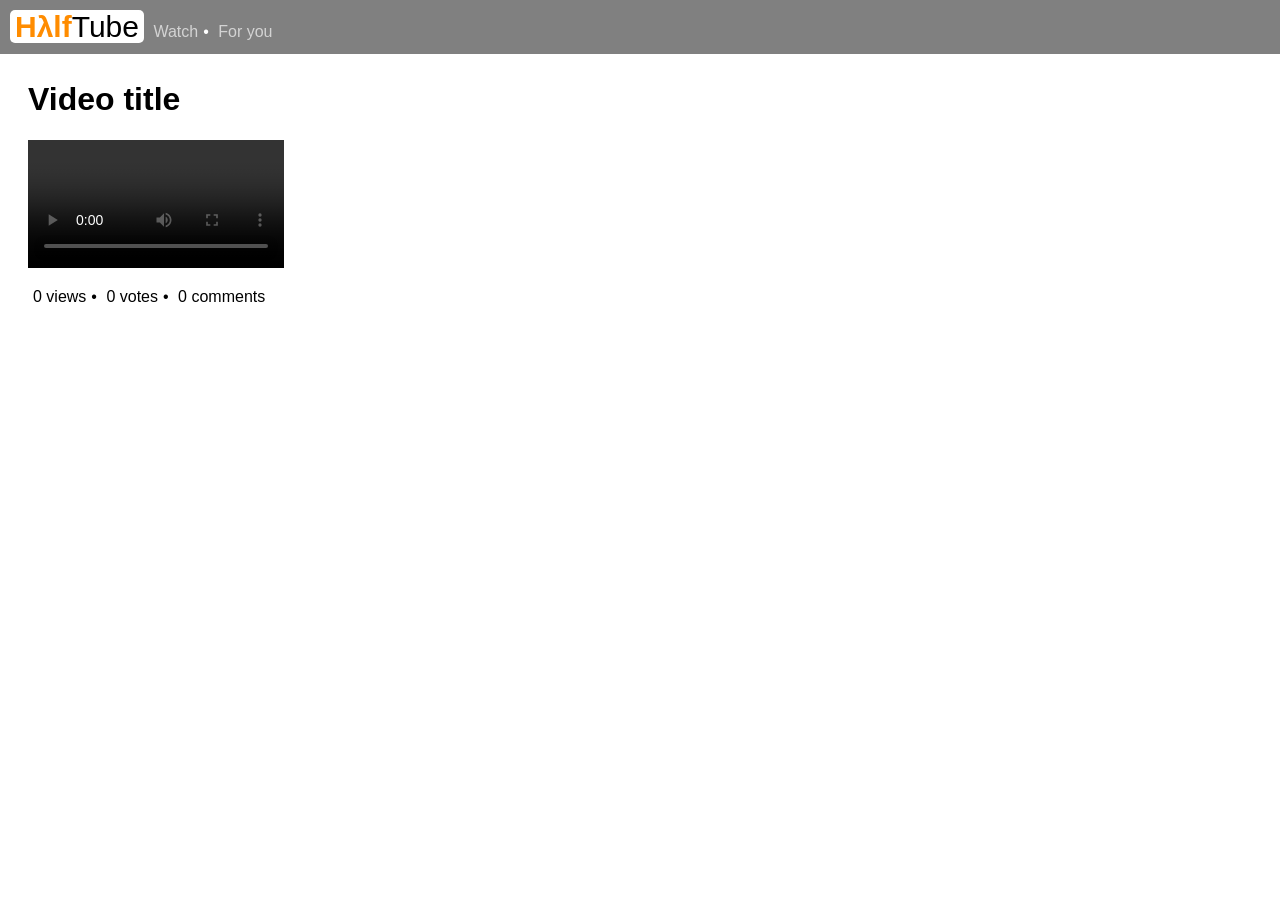
==== watch/index.html @ b5c72306 "Update index.html" ====
<!doctype HTML>
<html>
  <head>
    <title>HalfTube</title>
	<link rel="shortcut icon" href="/watch/logo.png"/>
    <link rel="stylesheet" href="/watch/index.css"/>
	<script src="index.js"></script>
	<script>
	  window.onload = () => {
		let vthing = window.location.href.split("?v=");
		if (vthing.length == 2) {
		  let vidid = vthing[1].split("&")[0];
		  if(vids.hasOwnProperty(vidid)) {
			document.getElementsByTagName("title")[0].innerText = `${vids[vidid].title} - HalfTube`;
			let body = document.getElementById("body");
			body.children[0].innerText = vids[vidid].title;

			let source = document.createElement("source");
			source.setAttribute("src", vids[vidid].source);
			source.setAttribute("type", "video/mp4");
			body.children[1].appendChild(source);
			
			body.children[2].children[0].innerText = numbrr(vids[vidid].views)    + " views";
			body.children[2].children[1].innerText = numbrr(vids[vidid].votes)    + " votes";
			body.children[2].children[2].innerText = numbrr(vids[vidid].comments) + " comments";
		  }
		}
	  };
	</script>
  </head>
  <body>
    <div class="header">
      <span><a id="title" href="/watch">Hλlf<span>Tube</span></a></span>
      <span class="option"><a href="/watch">Watch</a></span>
      <span class="last option"><a href="/watch/foryou">For you</a></span>
    </div>
    <div id="body">
      <h1>Video title</h1>
      <video controls width=256>
      </video>
      <p>
        <span class="option">0 views</span>
        <span class="option">0 votes</span>
        <span class="last option">0 comments</span>
      </p>
    </div>

  </body>
</html>
---- watch/index.css ----
html {
  font-family: arial;
}
.header {
  position: fixed;
  left: 0;
  top:  0;
  width: 100%;
  padding: 10px;
  
  background: grey;
  color: white;
  
}
#title {
  padding: 0 5px;
  border-radius: 5px;

  font-size: 30px;
  font-weight: 600;

  color: darkorange;
  text-decoration: none;
  
  background: white;
}
#title:active {
  color: darkred;
}
#title > span {
  font-weight: 300;
  color: black;
}
#title:active > span {
  font-weight: 300;
  color: #333333;
}
.option {
  --dotpoint: 5px;
  vertical-align: center;
  
  margin: 0 var(--dotpoint);
}
.option > a {
  color: lightgray;
  text-decoration: none;
}
.option:not(.last)::after {
  position: relative;
  left: var(--dotpoint);
  content: "•";
}
#body {
  position: relative;
  top: 60px;
  left: 20px;
}
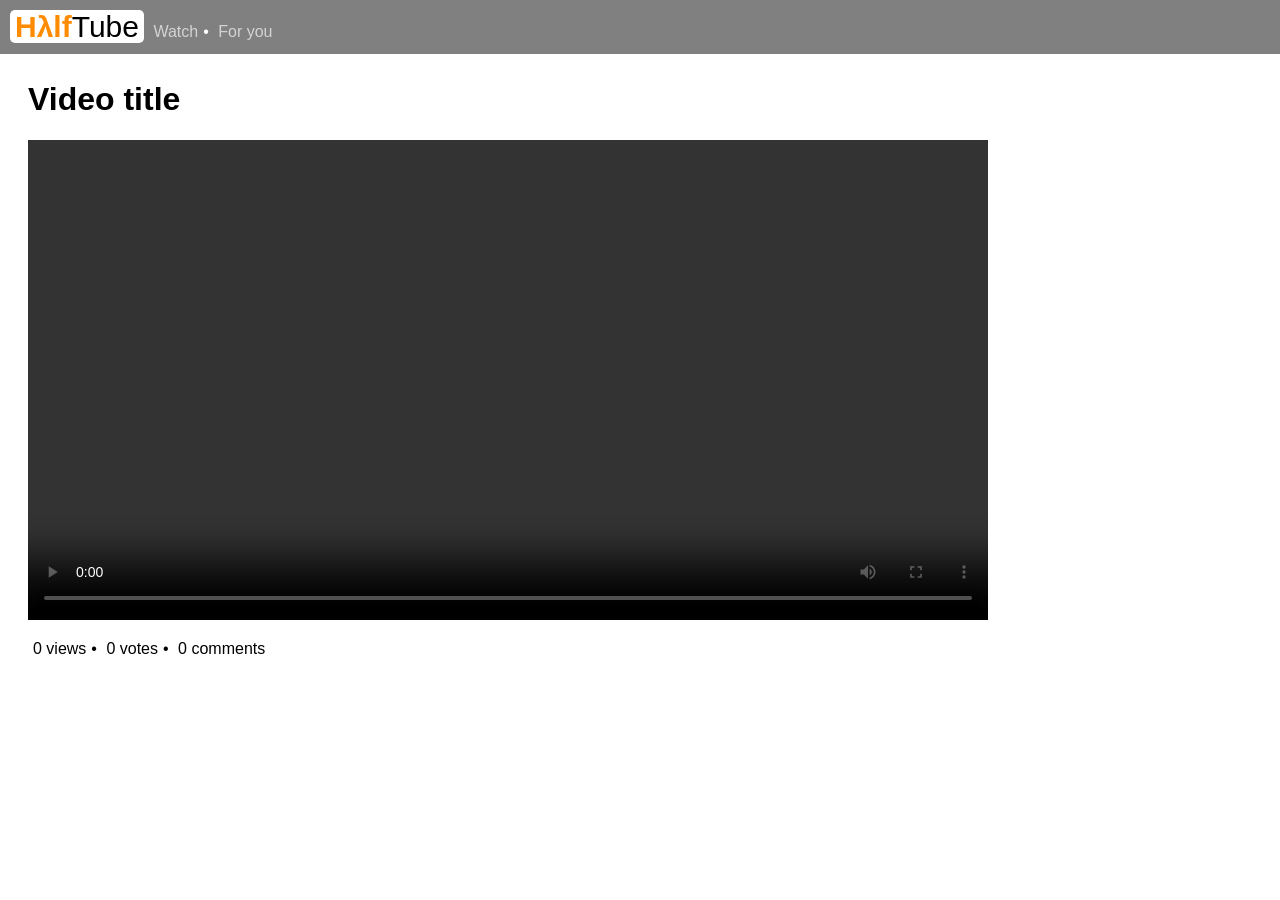
==== commit c6391cff: "Update index.html" ====
--- a/watch/index.html
+++ b/watch/index.html
@@ -36,7 +36,7 @@
     </div>
     <div id="body">
       <h1>Video title</h1>
-      <video controls width=256>
+      <video controls height=480>
       </video>
       <p>
         <span class="option">0 views</span>
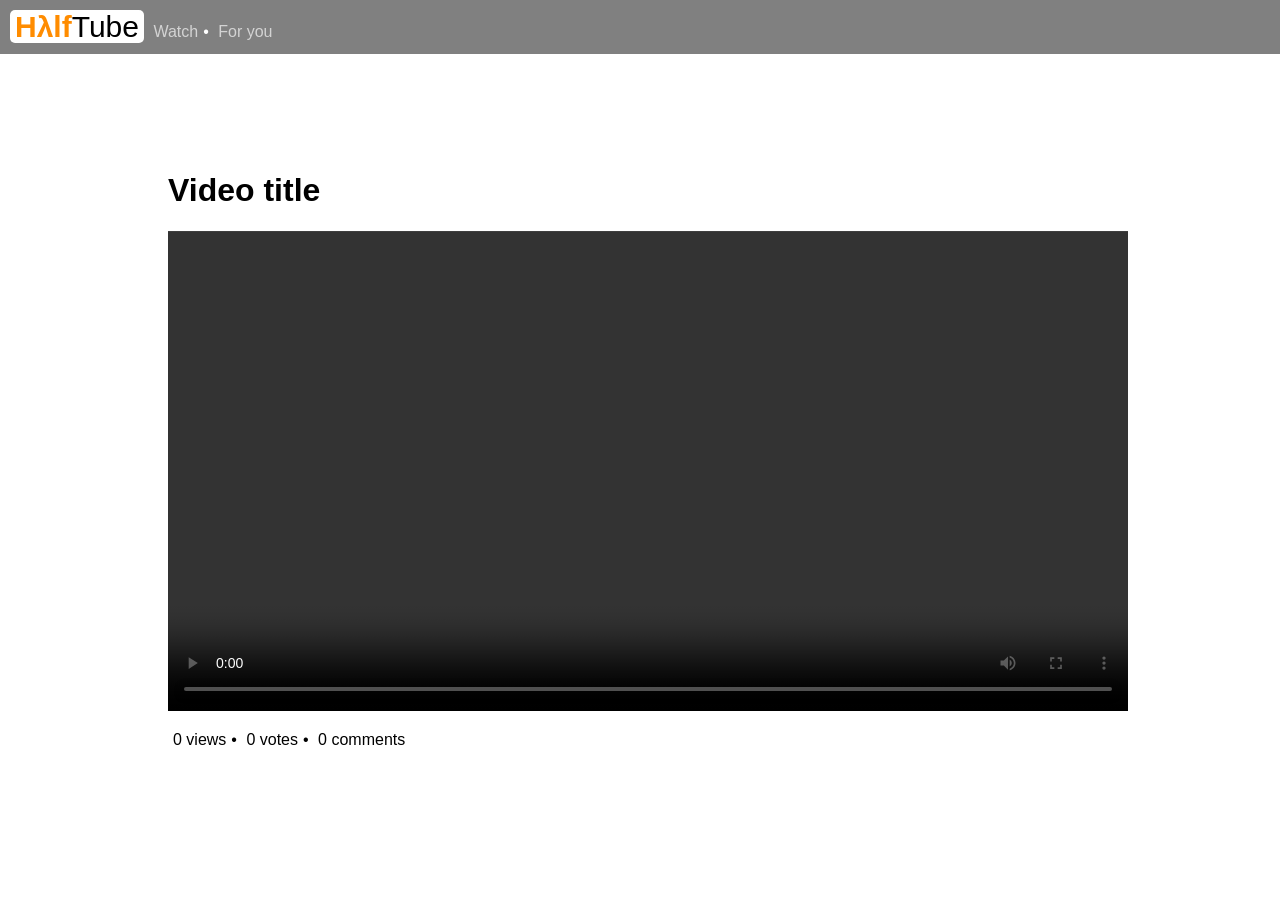
==== commit 642a50a1: "Update index.html" ====
--- a/watch/index.html
+++ b/watch/index.html
@@ -8,11 +8,12 @@
 	<script>
 	  window.onload = () => {
 		let vthing = window.location.href.split("?v=");
+		let body = document.getElementById("body");
+		  
 		if (vthing.length == 2) {
 		  let vidid = vthing[1].split("&")[0];
 		  if(vids.hasOwnProperty(vidid)) {
 			document.getElementsByTagName("title")[0].innerText = `${vids[vidid].title} - HalfTube`;
-			let body = document.getElementById("body");
 			body.children[0].innerText = vids[vidid].title;
 
 			let source = document.createElement("source");
@@ -24,6 +25,22 @@
 			body.children[2].children[1].innerText = numbrr(vids[vidid].votes)    + " votes";
 			body.children[2].children[2].innerText = numbrr(vids[vidid].comments) + " comments";
 		  }
+		} else {
+		  body.setAttribute("class", "home");
+		  body.innerHtml = `        <h1>Videos for humans</h1><br>
+        <p>Sick of AI slop on your FYP?<br>Sick of reels that take control of your subconscious to push you into buying stuff?</p>
+        <p>
+          Well ladies and gentlemen, this website is for you!
+        </p>
+        <p>
+          <b>HalfTube</b> is a parody of a social-media-esque service continuing upon the legacy of older video sharing sites like LiveLeak.
+        </p>
+        <p>
+          You can't like or leave a comment here. Your views don't effect the numbers. Your "for you" page is totally random. You can't even upload videos without <a href="https://github.com/Buggem/HalfLief/compare">opening a pull request!</a>
+        </p>
+        <p>
+          Everything is a pristine copy of a good old video sharing site, without the AI slop and rubbish you have to put up with today from platforms like YouTube and TikTok.
+        </p>`;
 		}
 	  };
 	</script>
@@ -36,7 +53,7 @@
     </div>
     <div id="body">
       <h1>Video title</h1>
-      <video controls height=480>
+      <video controls style="height: 480px;" height=480>
       </video>
       <p>
         <span class="option">0 views</span>
--- a/watch/index.css
+++ b/watch/index.css
@@ -1,10 +1,15 @@
 html {
   font-family: arial;
+}
+html:has(.home), body:has(.home) {
+  width: 100%;
+  height: 100%;
 }
 .header {
   position: fixed;
   left: 0;
   top:  0;
+  z-index: 9999;
   width: 100%;
   padding: 10px;
   
@@ -55,3 +60,46 @@
   top: 60px;
   left: 20px;
 }
+.fyp {
+  text-align: center;
+}
+.videoy {
+  display: inline-block;
+  width: 300px;
+  margin: 10px;
+  text-align: left !important;
+  color: black;
+  text-decoration: none;
+}
+.videoy > span:not(.thumby) {
+  padding: 2px; 
+}
+.thumby {
+  display: inline-block;
+  width: 246px;
+  height: 181px;
+
+  border-top:  solid 5px grey;
+  border-left: solid 5px lightgrey;
+  
+  background-size: cover;
+  background-position: center; 
+  background-image: url(https://i.ytimg.com/);
+}
+.thumby:active {
+  border-top:  none;
+  border-left: none;
+  padding: 5px 5px 0 0;
+}
+
+.home {
+  display: inline-block;
+  
+  position: relative !important;
+  left: 50% !important;
+  top: 50% !important;
+  transform: translate(-50%, -50%);
+}
+.home > p {
+  width: 400px;
+}
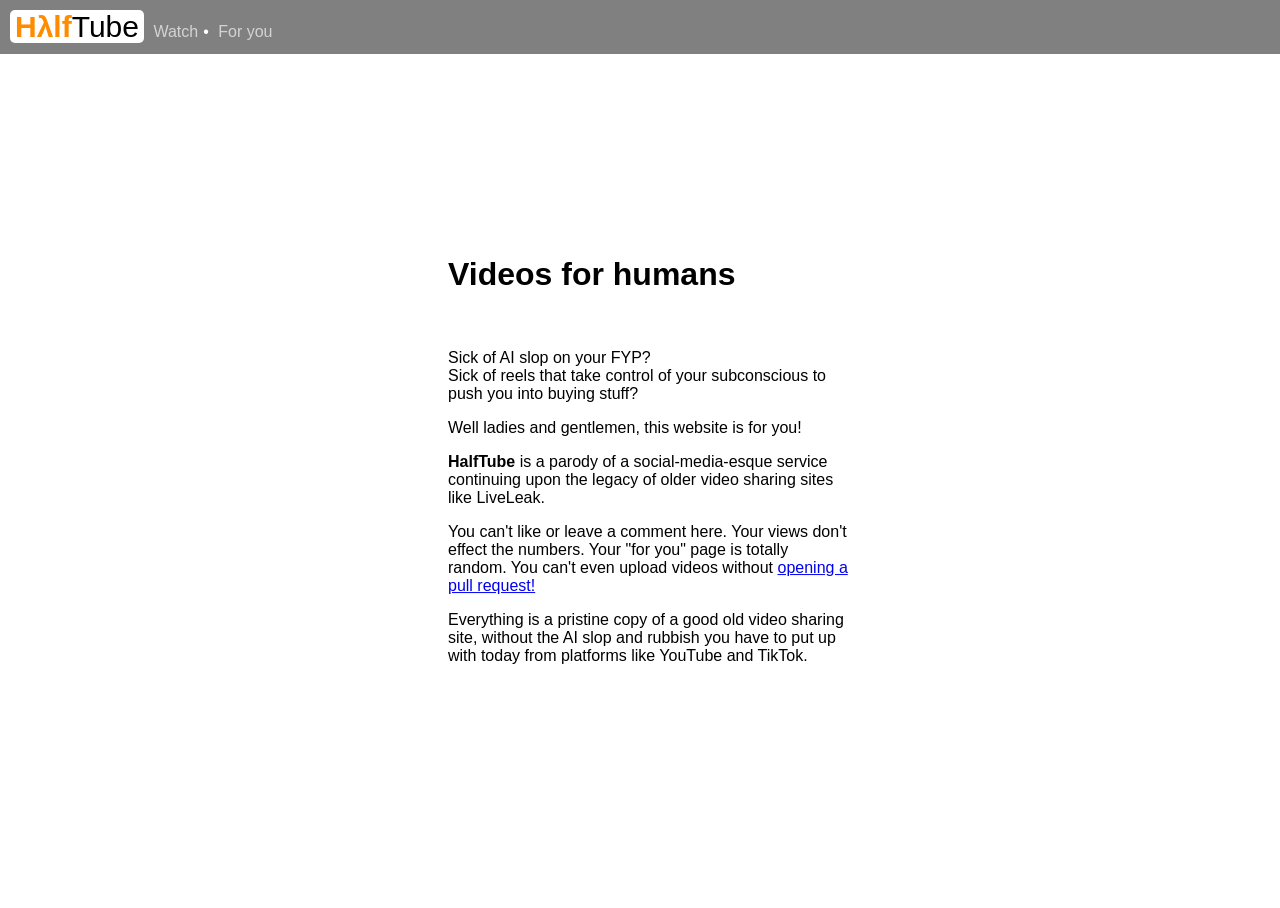
==== commit a605af7e: "Update index.html" ====
--- a/watch/index.html
+++ b/watch/index.html
@@ -27,7 +27,7 @@
 		  }
 		} else {
 		  body.setAttribute("class", "home");
-		  body.innerHtml = `        <h1>Videos for humans</h1><br>
+		  body.innerHTML = `        <h1>Videos for humans</h1><br>
         <p>Sick of AI slop on your FYP?<br>Sick of reels that take control of your subconscious to push you into buying stuff?</p>
         <p>
           Well ladies and gentlemen, this website is for you!
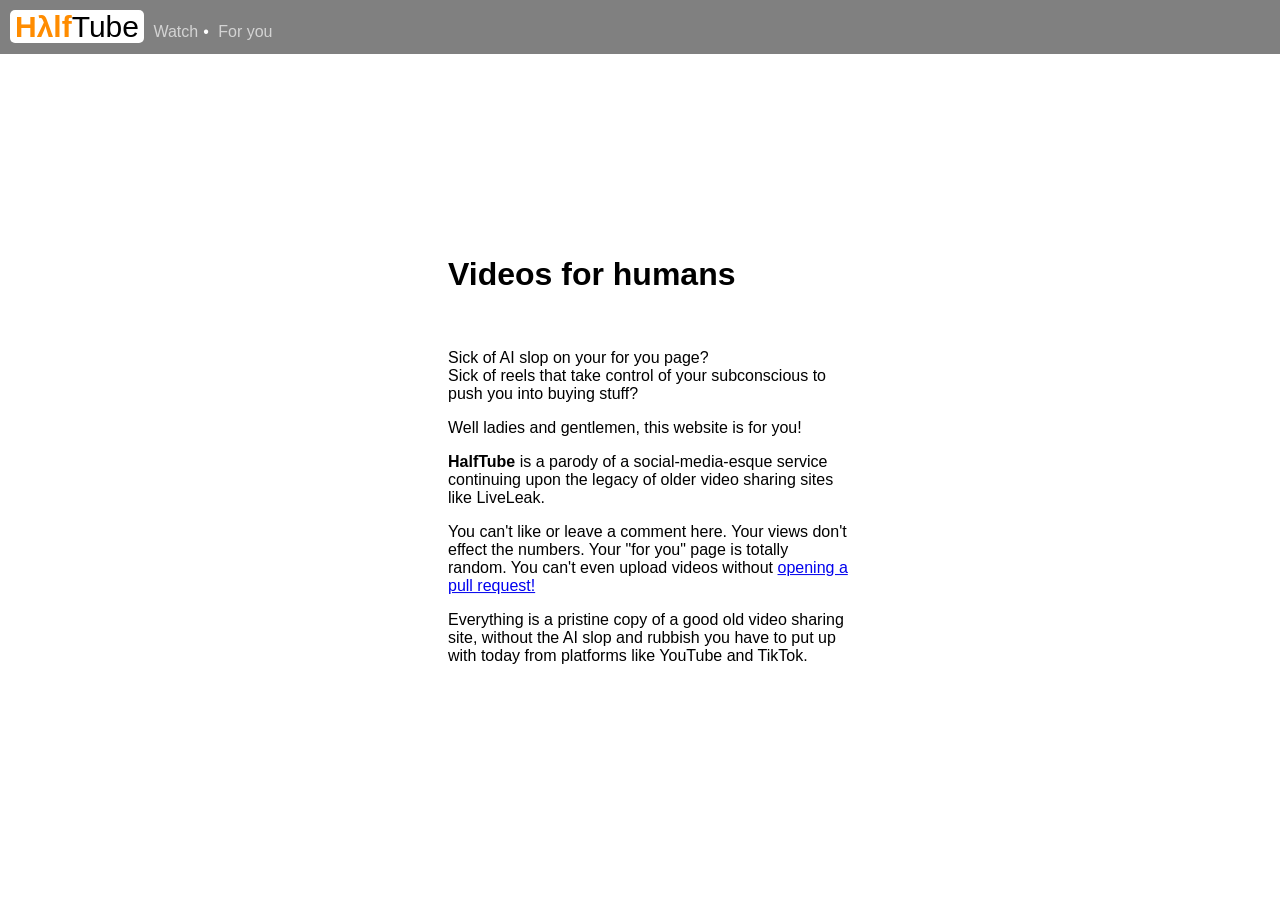
==== commit 0282b636: "Update index.html" ====
--- a/watch/index.html
+++ b/watch/index.html
@@ -28,7 +28,7 @@
 		} else {
 		  body.setAttribute("class", "home");
 		  body.innerHTML = `        <h1>Videos for humans</h1><br>
-        <p>Sick of AI slop on your FYP?<br>Sick of reels that take control of your subconscious to push you into buying stuff?</p>
+        <p>Sick of AI slop on your for you page?<br>Sick of reels that take control of your subconscious to push you into buying stuff?</p>
         <p>
           Well ladies and gentlemen, this website is for you!
         </p>
